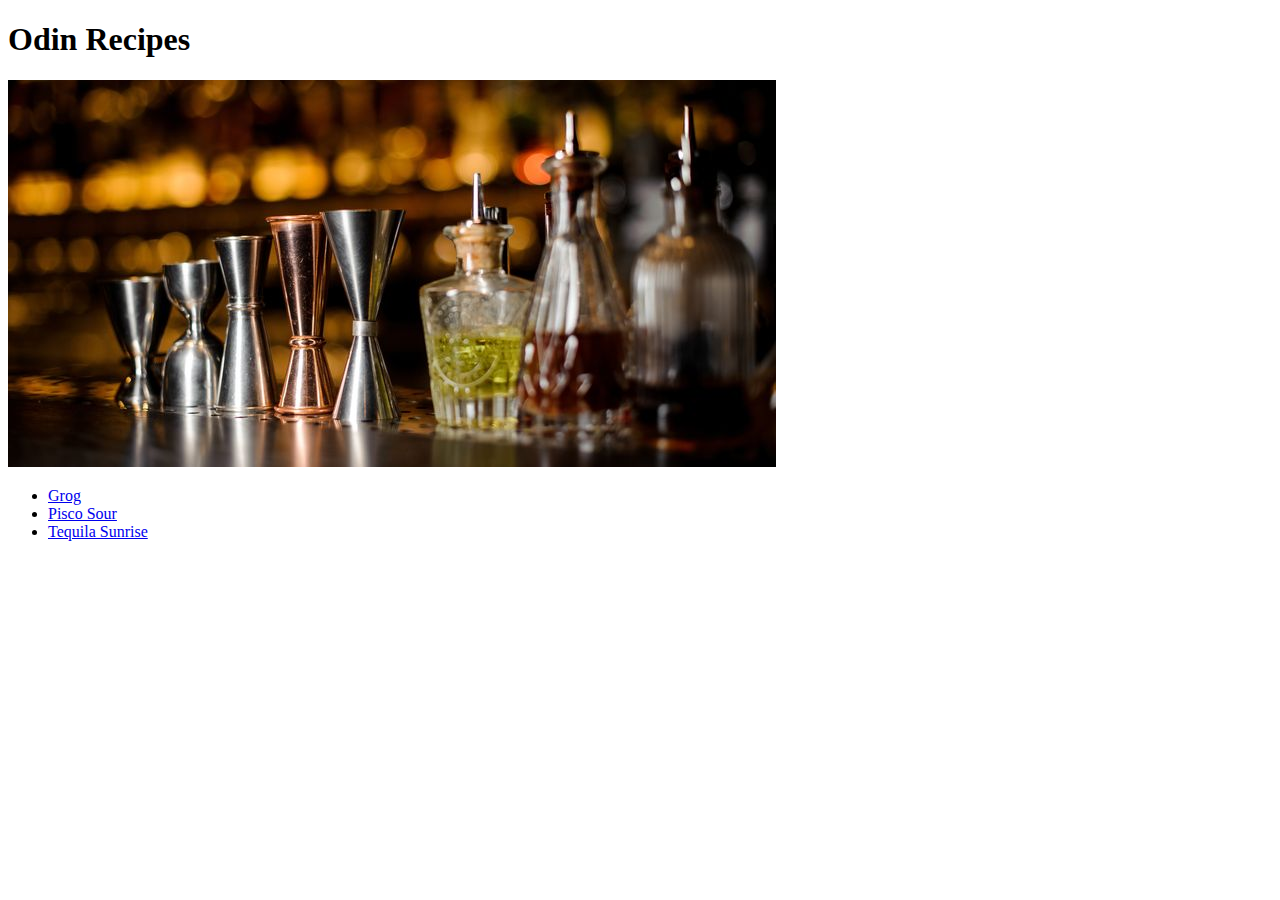
==== index.html @ f78a8d68 "Make website" ====
<!DOCTYPE html>


<html>
 <head>
 </head>

 <body>
    <h1>Odin Recipes</h1>

    <img src=images/bartender-img.jpg alt="bartender pc">
    <ul>
    <li><a href="recipes/Grog.html">Grog</a></li>
    <li><a href="recipes/pisco-sour.html">Pisco Sour</a></li>
    <li><a href="recipes/tequila-sunrise.html">Tequila Sunrise</a></li>
    </ul>
 </body>
</html>
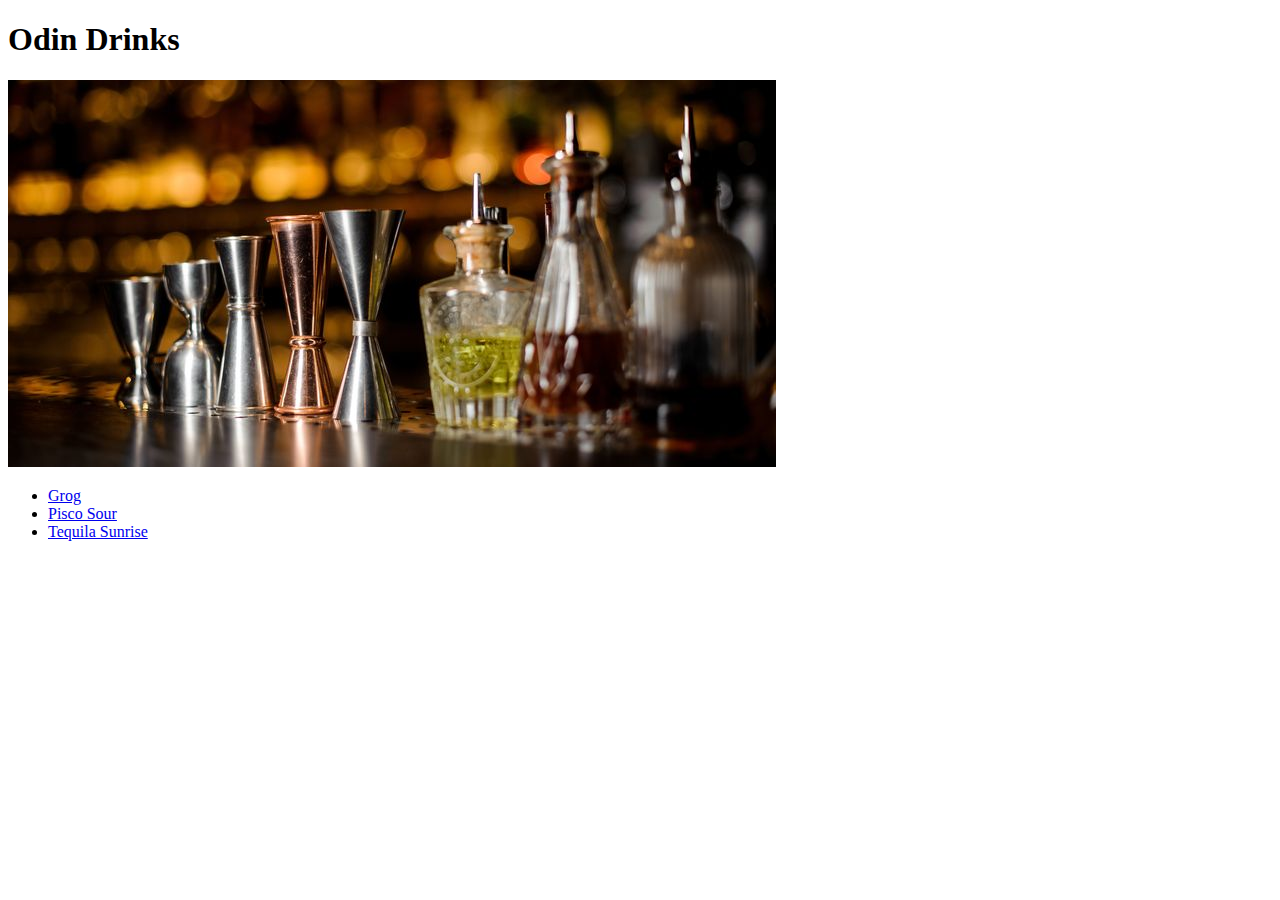
==== commit 22d66889: "Change recipe for drink" ====
--- a/index.html
+++ b/index.html
@@ -6,7 +6,7 @@
  </head>
 
  <body>
-    <h1>Odin Recipes</h1>
+    <h1>Odin Drinks</h1>
 
     <img src=images/bartender-img.jpg alt="bartender pc">
     <ul>
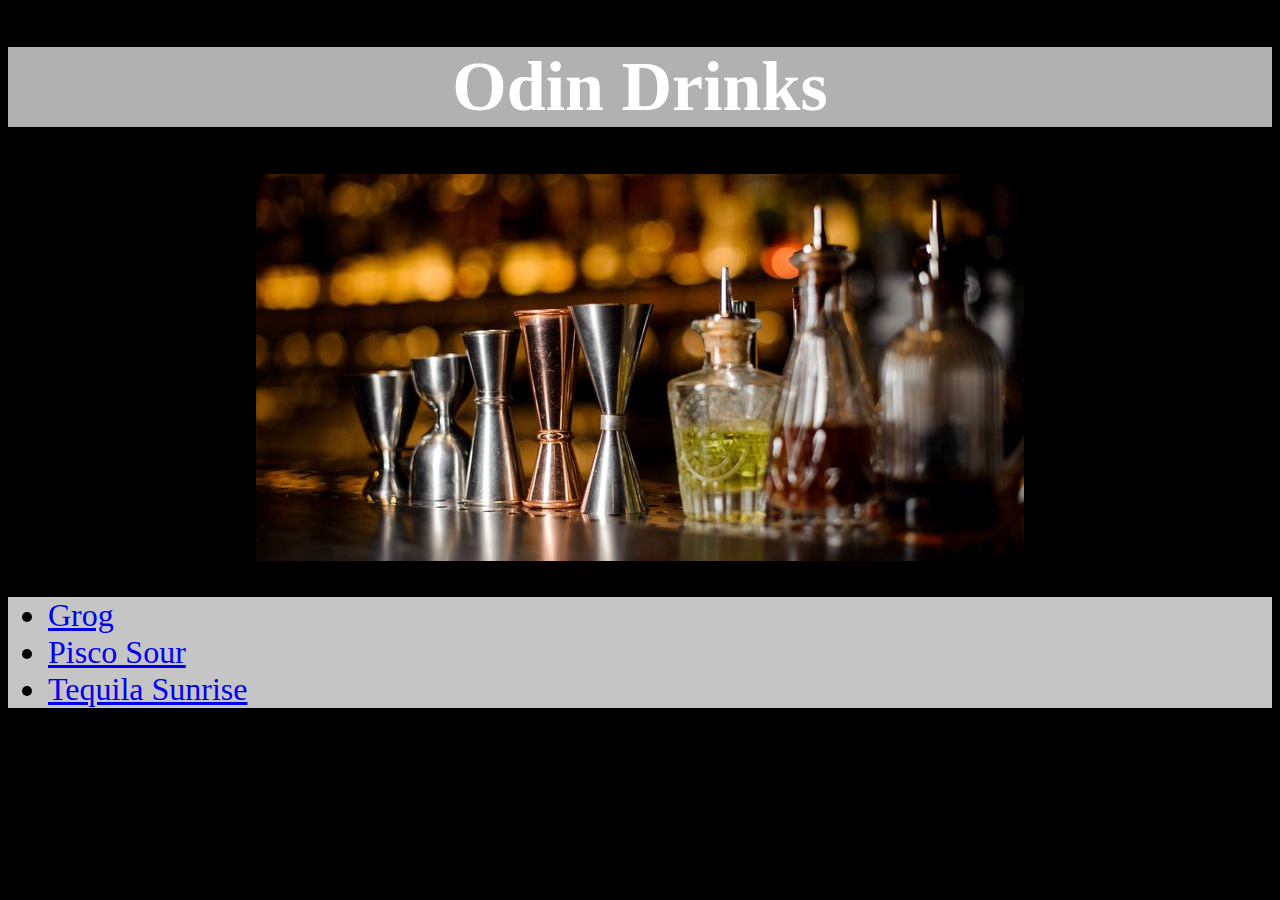
==== commit d3c1c467: "Added drinks/Updated index.html" ====
--- a/index.html
+++ b/index.html
@@ -3,16 +3,25 @@
 
 <html>
  <head>
+    <title>Odin Drinks</title>
+    <style> body {background-color: black;} </style>
+    <link rel="stylesheet" href="styles.css">
  </head>
 
  <body>
+   <div class="main-title">
     <h1>Odin Drinks</h1>
+   </div>
 
+   <div class="main-pic">
     <img src=images/bartender-img.jpg alt="bartender pc">
+   </div>
+   <div class="drink-list">
     <ul>
     <li><a href="recipes/Grog.html">Grog</a></li>
     <li><a href="recipes/pisco-sour.html">Pisco Sour</a></li>
     <li><a href="recipes/tequila-sunrise.html">Tequila Sunrise</a></li>
     </ul>
+   </div>
  </body>
 </html>--- a/styles.css
+++ b/styles.css
@@ -0,0 +1,31 @@
+.main-title {
+    font-size: 35px;
+    text-align: center;
+    background-color: rgb(177, 177, 177);
+    color: white;
+}
+
+.main-pic {
+    text-align: center;
+}
+
+.drink-description {
+    font-size: 20px;
+    font-weight: bold;
+}
+
+.list, .drink-list {
+    background-color: rgb(197, 197, 197);
+}
+
+.drink-list {
+    font-size:32px;
+}
+
+.list {
+    font-size: 18px;
+}
+
+.warning {
+    background: red;
+}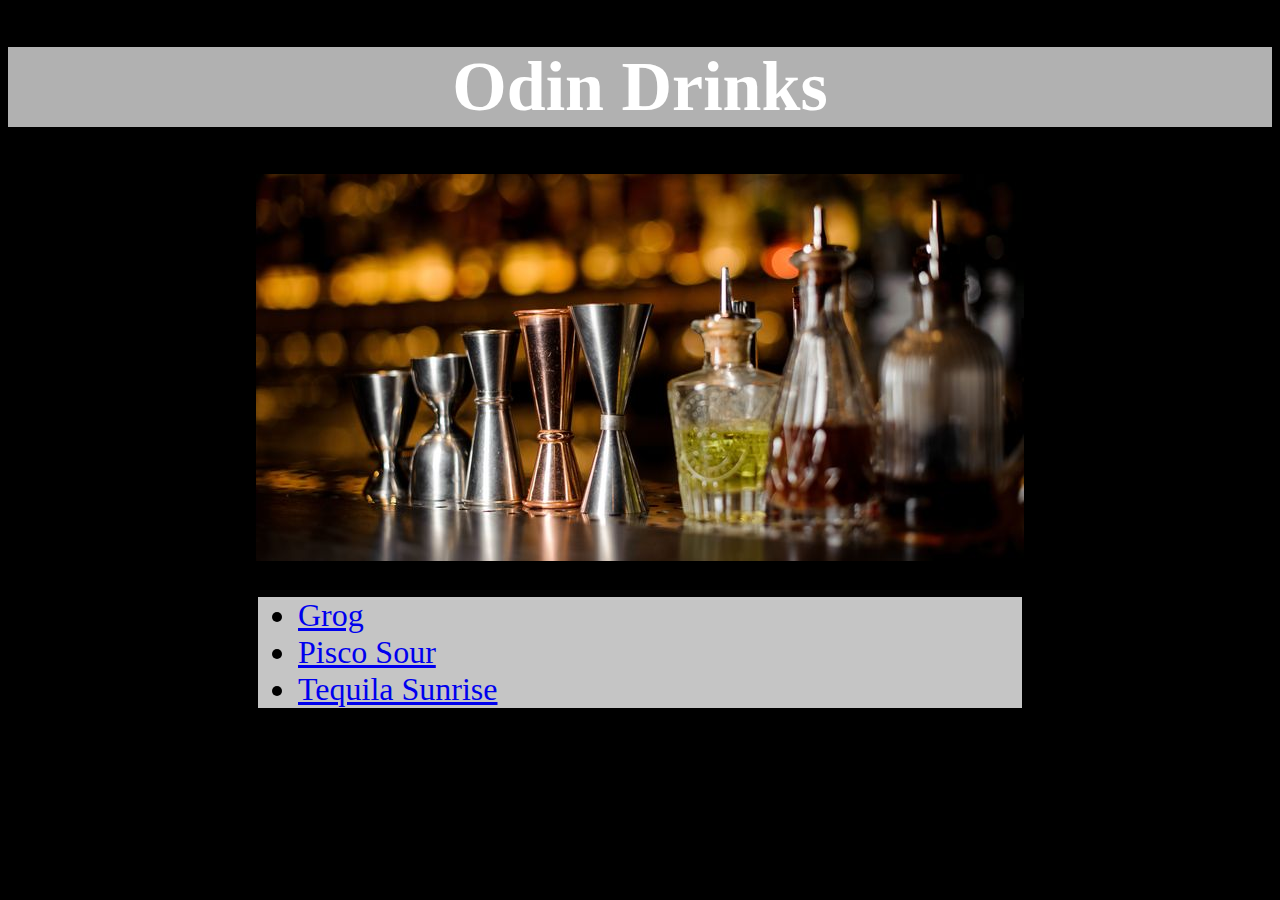
==== commit 4d29dacb: "Fiddling with CSS" ====
--- a/index.html
+++ b/index.html
@@ -16,7 +16,7 @@
    <div class="main-pic">
     <img src=images/bartender-img.jpg alt="bartender pc">
    </div>
-   <div class="drink-list">
+   <div id="main-list">
     <ul>
     <li><a href="recipes/Grog.html">Grog</a></li>
     <li><a href="recipes/pisco-sour.html">Pisco Sour</a></li>
--- a/styles.css
+++ b/styles.css
@@ -3,27 +3,44 @@
     text-align: center;
     background-color: rgb(177, 177, 177);
     color: white;
+    margin-top, margin-bottom: 25px;
 }
 
-.main-pic {
+.drink-title {
+    font-size: 25px;
     text-align: center;
+}
+
+.main-pic, .drink-pic {
+    text-align: center;
+}
+
+.drink-pic {   
+    margin-left: 200px;
+    margin-right: 200px;
 }
 
 .drink-description {
     font-size: 20px;
     font-weight: bold;
+    text-align: center;
 }
 
-.list, .drink-list {
+.list, #main-list {
     background-color: rgb(197, 197, 197);
 }
 
-.drink-list {
-    font-size:32px;
+#main-list {
+    margin-left: 250px;
+    margin-right: 250px;
+    font-size: 32px;
 }
 
 .list {
     font-size: 18px;
+    margin-left: 200px;
+    margin-right: 200px;
+    padding: 15px;
 }
 
 .warning {
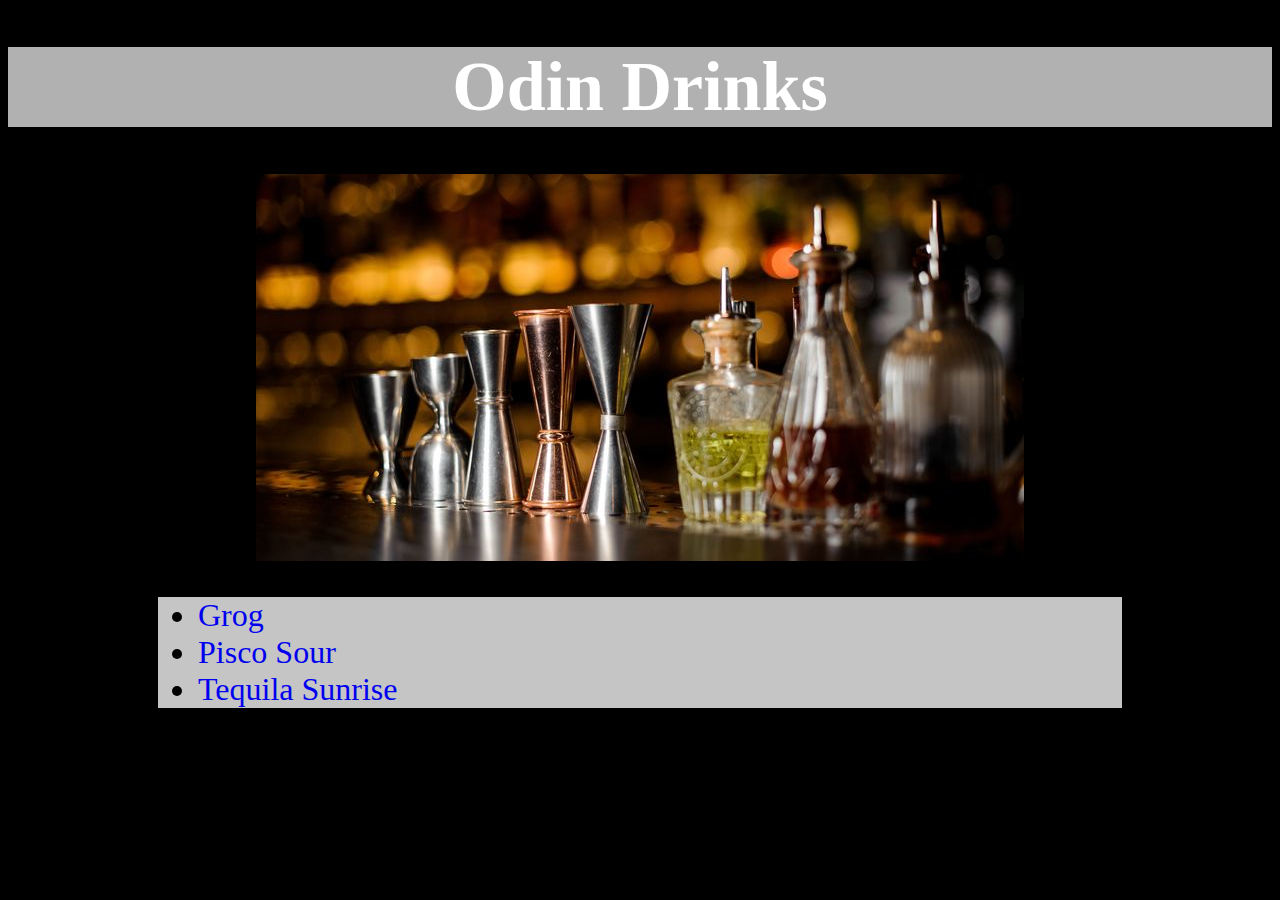
==== commit 91aa2585: "Added pic size properties" ====
--- a/index.html
+++ b/index.html
@@ -18,9 +18,9 @@
    </div>
    <div id="main-list">
     <ul>
-    <li><a href="recipes/Grog.html">Grog</a></li>
-    <li><a href="recipes/pisco-sour.html">Pisco Sour</a></li>
-    <li><a href="recipes/tequila-sunrise.html">Tequila Sunrise</a></li>
+    <li><a href="recipes/Grog.html" style="text-decoration:none;">Grog</a></li>
+    <li><a href="recipes/pisco-sour.html" style="text-decoration:none;">Pisco Sour</a></li>
+    <li><a href="recipes/tequila-sunrise.html" style="text-decoration:none;">Tequila Sunrise</a></li>
     </ul>
    </div>
  </body>
--- a/styles.css
+++ b/styles.css
@@ -3,7 +3,7 @@
     text-align: center;
     background-color: rgb(177, 177, 177);
     color: white;
-    margin-top, margin-bottom: 25px;
+    margin: 25px 0px;
 }
 
 .drink-title {
@@ -16,11 +16,11 @@
 }
 
 .drink-pic {   
-    margin-left: 200px;
-    margin-right: 200px;
+    margin: 0px 200px;
 }
 
 .drink-description {
+    margin: auto;
     font-size: 20px;
     font-weight: bold;
     text-align: center;
@@ -28,21 +28,21 @@
 
 .list, #main-list {
     background-color: rgb(197, 197, 197);
+    margin: auto;
 }
 
 #main-list {
-    margin-left: 250px;
-    margin-right: 250px;
+    margin: 0px 150px;
     font-size: 32px;
+    
 }
 
 .list {
     font-size: 18px;
-    margin-left: 200px;
-    margin-right: 200px;
     padding: 15px;
+    margin: 0px 250px;
 }
 
 .warning {
     background: red;
-}+}
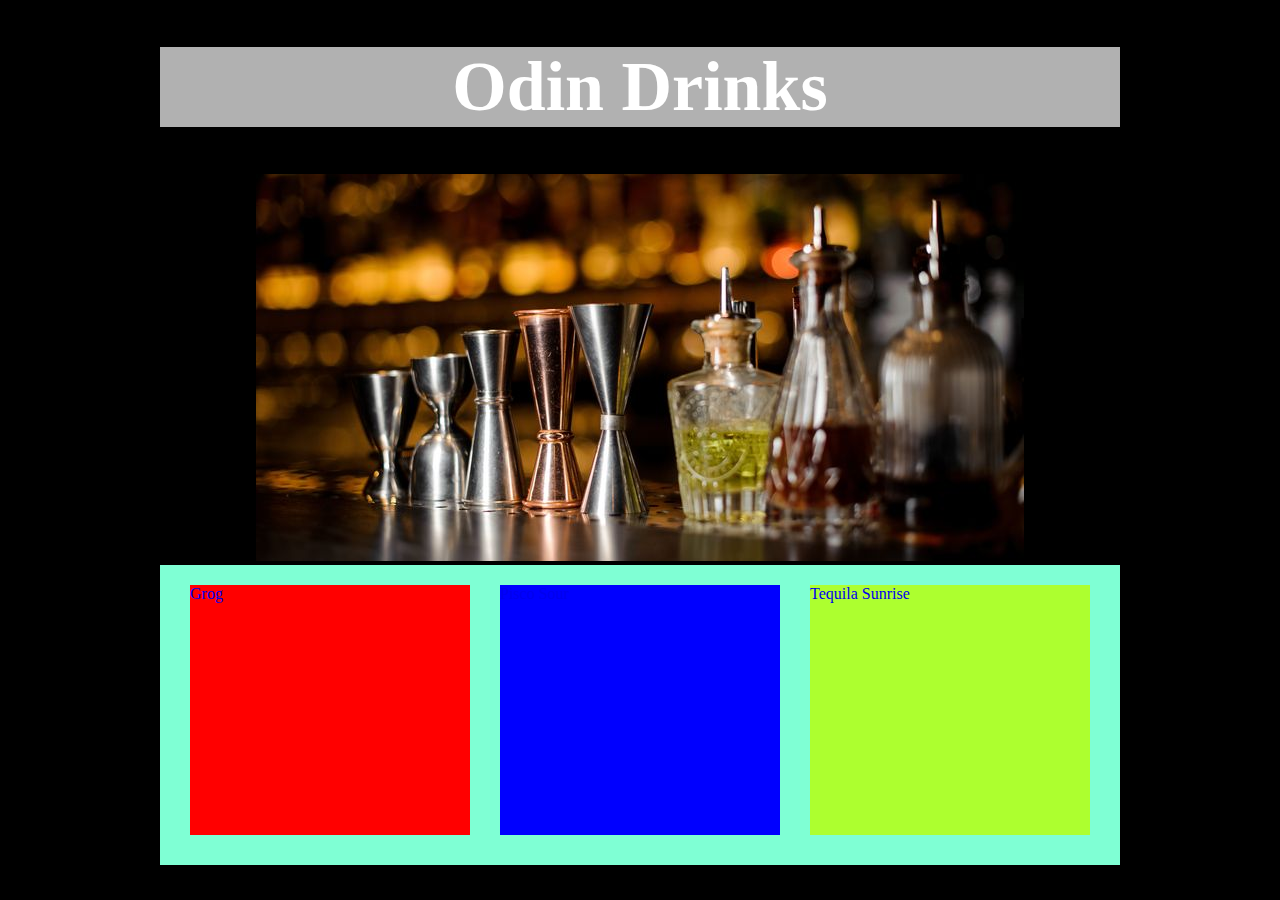
==== commit 235056eb: "Added floats" ====
--- a/index.html
+++ b/index.html
@@ -16,12 +16,21 @@
    <div class="main-pic">
     <img src=images/bartender-img.jpg alt="bartender pc">
    </div>
-   <div id="main-list">
-    <ul>
-    <li><a href="recipes/Grog.html" style="text-decoration:none;">Grog</a></li>
-    <li><a href="recipes/pisco-sour.html" style="text-decoration:none;">Pisco Sour</a></li>
-    <li><a href="recipes/tequila-sunrise.html" style="text-decoration:none;">Tequila Sunrise</a></li>
-    </ul>
+
+    <div class="list-container">
+
+     <div id="main-list-01">
+      <a href="recipes/Grog.html" style="text-decoration:none;">Grog</a>
+     </div>
+
+     <div id="main-list-02">
+      <a href="recipes/pisco-sour.html" style="text-decoration:none;">Pisco Sour</a>
+     </div>
+
+     <div id="main-list-03">
+      <a href="recipes/tequila-sunrise.html" style="text-decoration:none;">Tequila Sunrise</a>
+     </div>
+   
    </div>
  </body>
 </html>--- a/styles.css
+++ b/styles.css
@@ -1,3 +1,8 @@
+body {
+    max-width: 960px;
+    margin: auto;
+}
+
 .main-title {
     font-size: 35px;
     text-align: center;
@@ -6,13 +11,44 @@
     margin: 25px 0px;
 }
 
+.list-container {
+    width:960px;
+    height:300px;  
+    background-color: aquamarine;
+    margin:0px auto;
+}
+
+#main-list-01 {
+    width:280px;
+    height:250px;
+    float: left;
+    background-color: red;
+    margin: 20px 0px 40px 30px;
+}
+
+#main-list-02 {
+    width:280px;
+    height:250px;
+    float: left;
+    background-color: blue;
+    margin: 20px 0px 40px 30px;
+}
+
+#main-list-03 {
+    width:280px;
+    height:250px;
+    float: left;
+    background-color: greenyellow;
+    margin: 20px 0px 40px 30px;
+}
+
 .drink-title {
     font-size: 25px;
     text-align: center;
 }
 
 .main-pic, .drink-pic {
-    text-align: center;
+   text-align: center;
 }
 
 .drink-pic {   
@@ -26,21 +62,11 @@
     text-align: center;
 }
 
-.list, #main-list {
+.list {
     background-color: rgb(197, 197, 197);
-    margin: auto;
-}
-
-#main-list {
-    margin: 0px 150px;
-    font-size: 32px;
-    
-}
-
-.list {
+    width: auto;
     font-size: 18px;
     padding: 15px;
-    margin: 0px 250px;
 }
 
 .warning {
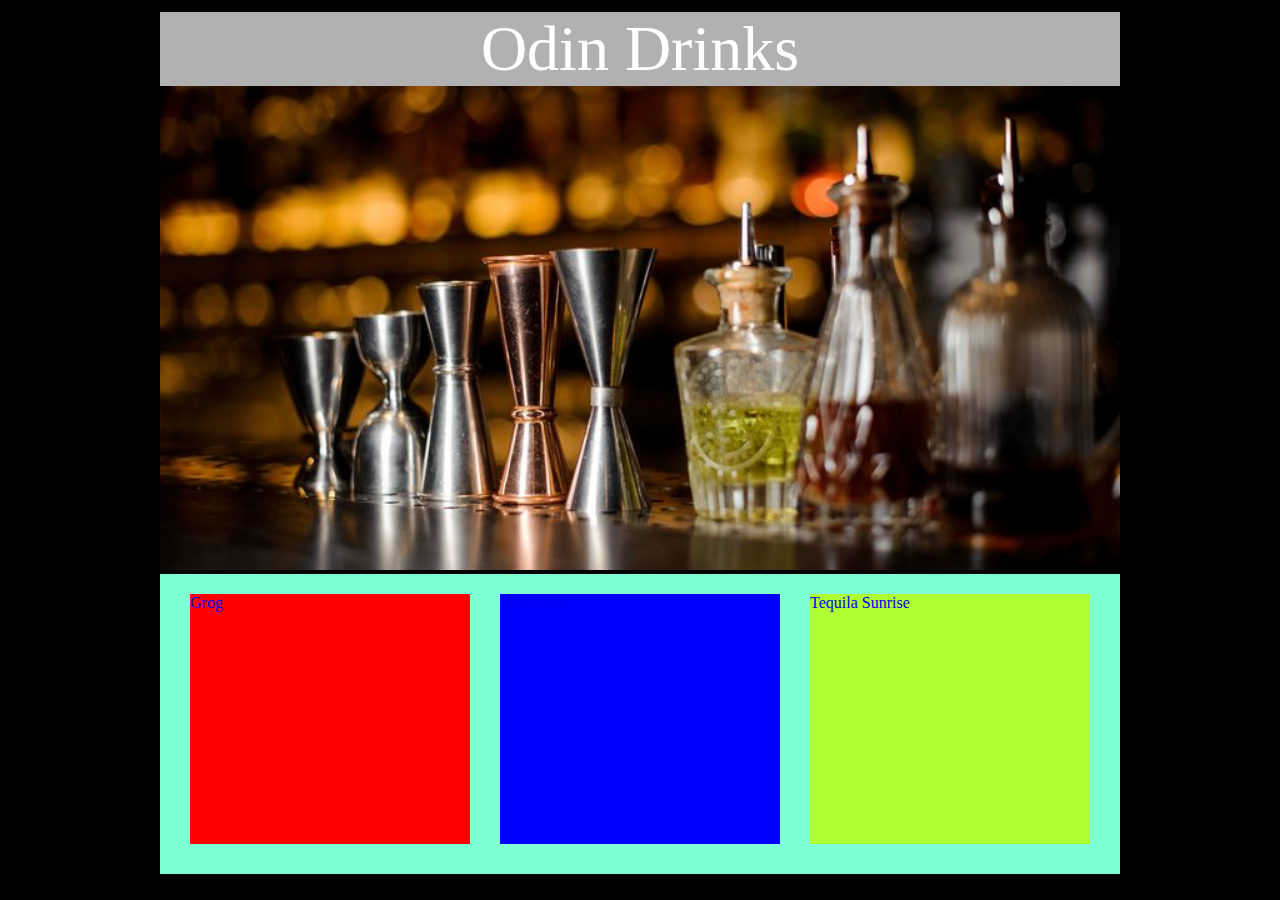
==== commit 103ef0d0: "floats FIX" ====
--- a/index.html
+++ b/index.html
@@ -10,11 +10,11 @@
 
  <body>
    <div class="main-title">
-    <h1>Odin Drinks</h1>
+    Odin Drinks
    </div>
 
    <div class="main-pic">
-    <img src=images/bartender-img.jpg alt="bartender pc">
+    <img src=images/bartender-img.jpg alt="bartender pc" width=960px; height=auto;>
    </div>
 
     <div class="list-container">
--- a/styles.css
+++ b/styles.css
@@ -4,11 +4,12 @@
 }
 
 .main-title {
-    font-size: 35px;
+    width:960px;
+    font-size: 64px;
     text-align: center;
     background-color: rgb(177, 177, 177);
     color: white;
-    margin: 25px 0px;
+    margin: 12px 0px 0px 0px;
 }
 
 .list-container {
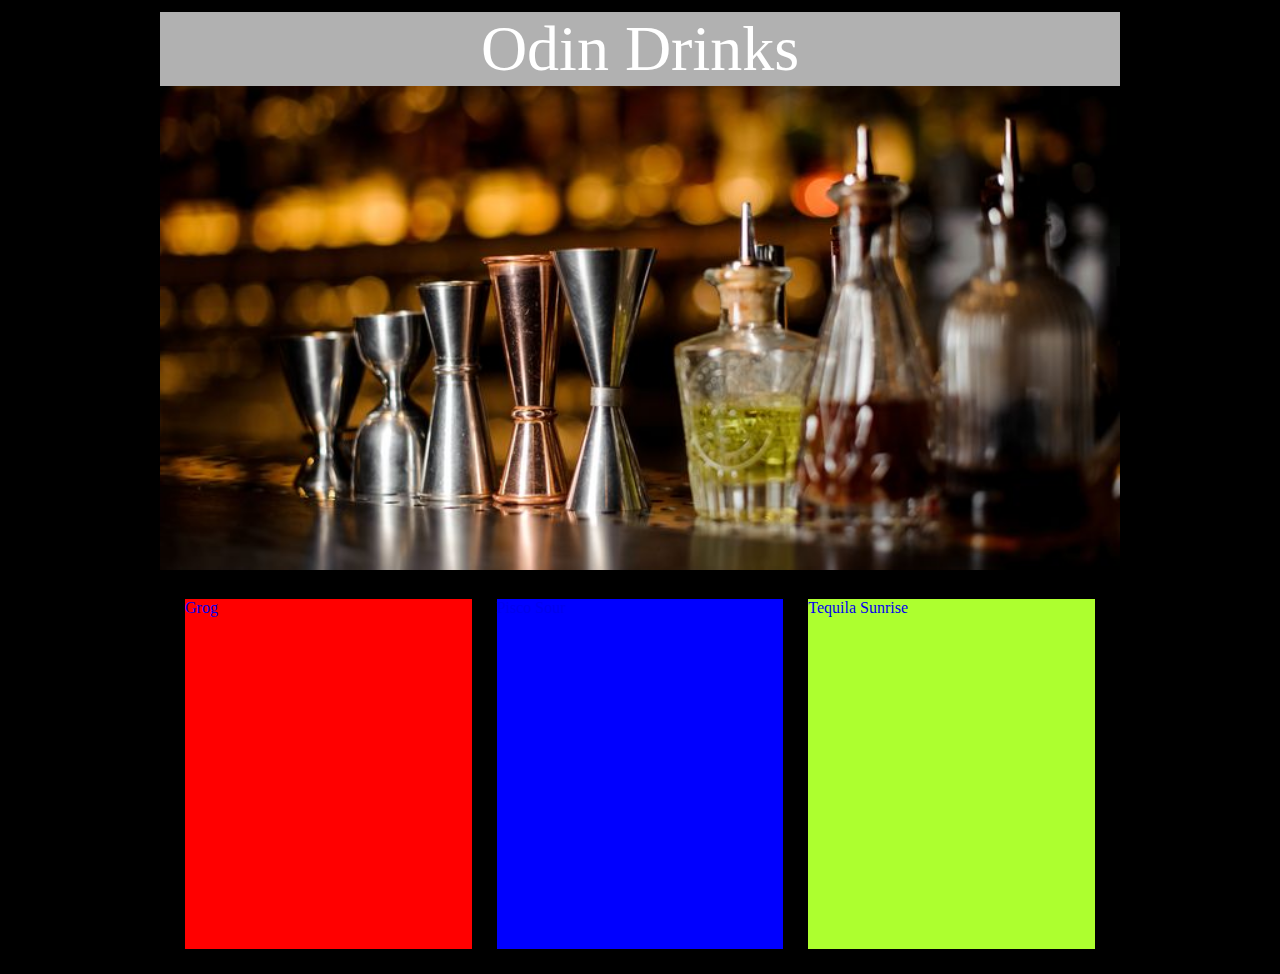
==== commit 000a13e0: "Added Flex" ====
--- a/index.html
+++ b/index.html
@@ -14,7 +14,7 @@
    </div>
 
    <div class="main-pic">
-    <img src=images/bartender-img.jpg alt="bartender pc" width=960px; height=auto;>
+    <img src=images/bartender-img.jpg alt="bartender pc" width=100%;>
    </div>
 
     <div class="list-container">
--- a/styles.css
+++ b/styles.css
@@ -4,7 +4,7 @@
 }
 
 .main-title {
-    width:960px;
+    max-width:960px;
     font-size: 64px;
     text-align: center;
     background-color: rgb(177, 177, 177);
@@ -13,34 +13,28 @@
 }
 
 .list-container {
-    width:960px;
-    height:300px;  
-    background-color: aquamarine;
-    margin:0px auto;
+    display: flex;
+    max-width: 960px;
+    height: 350px;
+    /*background-color: aquamarine;*/
+    gap:25px;
+    margin:25px;  
+    
 }
 
 #main-list-01 {
-    width:280px;
-    height:250px;
-    float: left;
-    background-color: red;
-    margin: 20px 0px 40px 30px;
+    flex:1;
+    background-color: red;     
 }
 
 #main-list-02 {
-    width:280px;
-    height:250px;
-    float: left;
+    flex:1;
     background-color: blue;
-    margin: 20px 0px 40px 30px;
 }
 
 #main-list-03 {
-    width:280px;
-    height:250px;
-    float: left;
-    background-color: greenyellow;
-    margin: 20px 0px 40px 30px;
+    flex:1;
+    background-color: greenyellow;  
 }
 
 .drink-title {
@@ -49,12 +43,17 @@
 }
 
 .main-pic, .drink-pic {
-   text-align: center;
+    max-width: auto;
+    max-height: auto;
+    text-align: center;
+    
 }
 
-.drink-pic {   
-    margin: 0px 200px;
+.drink-pic {
+    max-width: 400px;
+    margin: auto;
 }
+
 
 .drink-description {
     margin: auto;
